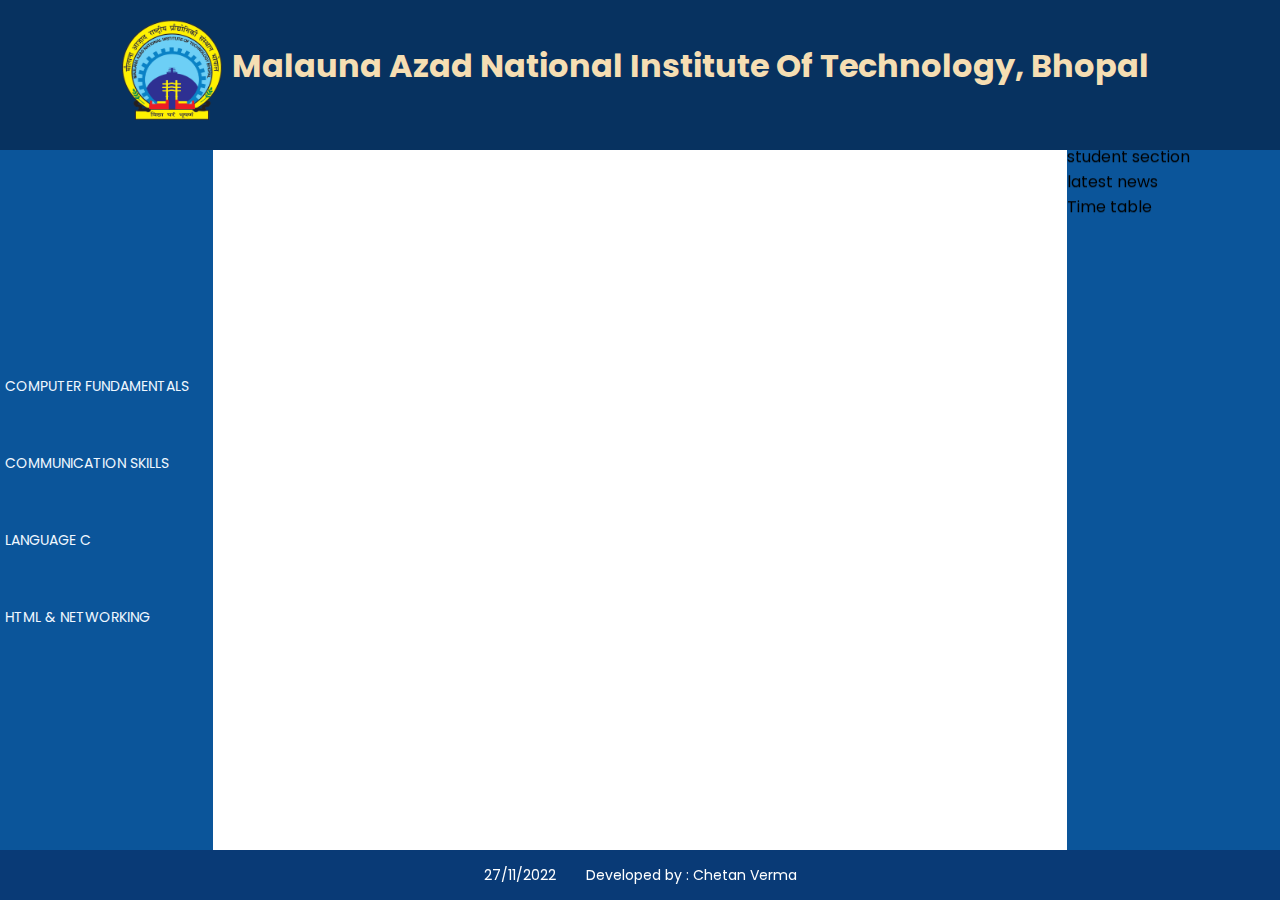
==== communicationSkills.html @ 6bbd6898 "initial" ====
<html lang="en">
  <head>
    <meta charset="UTF-8" />
    <meta http-equiv="X-UA-Compatible" content="IE=edge" />
    <meta name="viewport" content="width=device-width, initial-scale=1.0" />
    <link rel="stylesheet" href="style.css" />
    <link rel="icon" href="photos\Manit-removebg-preview.png" />
    <title>webPage</title>
  </head>
  <body>
    <div class="top">
      <a href="index.html"><img src="photos\Manit-removebg-preview.png" alt="logo" /></a>
      <h1>Malauna Azad National Institute Of Technology, Bhopal</h1>
    </div>
    <!-- <iframe src="https://www.instagram.com" frameborder="1" class="frame"> -->

    <div class="menu">
      <div class="left-menu">
        <ul class="left-menu__list">
          <li><a href="computerFundamentals.html"><p>Computer Fundamentals</p></a></li>
          <li><a href="communicationSkills.html"><p>Communication Skills</p></a></li>
          <li><a href="LanguageC.html"><p>Language C</p></a></li>
          <li><a href="Html&networking.html"><p>HTML & Networking</p></a>
          </li>
        </ul>
      </div>
      <div class="frame">
        <!-- <iframe width="684" height="385" src="https://www.youtube.com/embed/BYVZh5kqaFg" title="Egg Drop From Space" frameborder="0" allow="accelerometer; autoplay; clipboard-write; encrypted-media; gyroscope; picture-in-picture" allowfullscreen></iframe> -->
        <iframe height="100%" src="https://www.skillsyouneed.com/ips/communication-skills.html" frameborder="0"></iframe>
      </div>
      <!-- <div></div><br> -->
      <div class="right-menu">
        <!-- lorem*2 e=xkafsf -->
        <marquee width="100%" direction="down" height="100%">
          <ul>
            <li>
student section
          </li>
          <li>
            latest news
          </li>
          <li>
            Time table
          </li>
        </ul>
          <!-- This is a sample scrolling text that has scrolls texts to down. -->
          </marquee>
      </div>
    </div>
    
    <div class="bottom">
      <p>27/11/2022</p>
      <p>Developed by : Chetan Verma</p>
    </div>
  </body>
</html>
---- style.css ----
@import url('https://fonts.googleapis.com/css2?family=Poppins:wght@200;400;500&display=swap');
*{
    margin: 0;
    padding: 0;
    font-family: 'Poppins', sans-serif;
    
}

body{
    display: flex;
    flex-direction: column;
    height: 100%;
}

.top{
    width: 100%;
    height: 150px;
    background-color:rgb(7, 50, 96);;
    display: flex;
    justify-content: center;
    
}
.top img{
    width: 100px;
    height: 100px;
    margin-top: 20px;
}
.top h1{
    margin-top: 32px;
    padding: 10px;
    color: wheat;
}
.menu{
    flex: 2;

    display: flex;
    justify-content: space-between;
}
.frame{
    
    flex:4;
    display: flex;
    flex-direction: column;
    justify-content: center;
    width: 100%;
    height: 100%;
}
.left-menu{
    /* padding: 10px; */
    flex:1;
    width: 200px;
    background-color: rgb(11, 85, 154);

    display: flex;
    flex-direction: column;
    justify-content: center;
}
.left-menu__list li{
    cursor: pointer;
    
}
.left-menu__list li:hover{
    background-color: rgb(10, 66, 118);
}

 .left-menu__list{
    list-style-type: none;
} 

.left-menu ul li a{ 
    color: aliceblue;
    text-decoration: none;
    font-size: 14px;
    text-transform: uppercase;
    padding: 0px 25px;
}
.left-menu ul li a p{
    margin: 5px;
}

.right-menu{
    flex: 1;
    width: 200px;
    background-color: rgb(11, 85, 154);
}
/* Bottom */

.bottom{

    height :50px;
    width: 100%;
    background-color: rgb(9, 58, 118);
    display: flex;
    justify-content:center;
    
}
.bottom p{
    
font-size: 14px;
margin: 15px;
color: white;

}
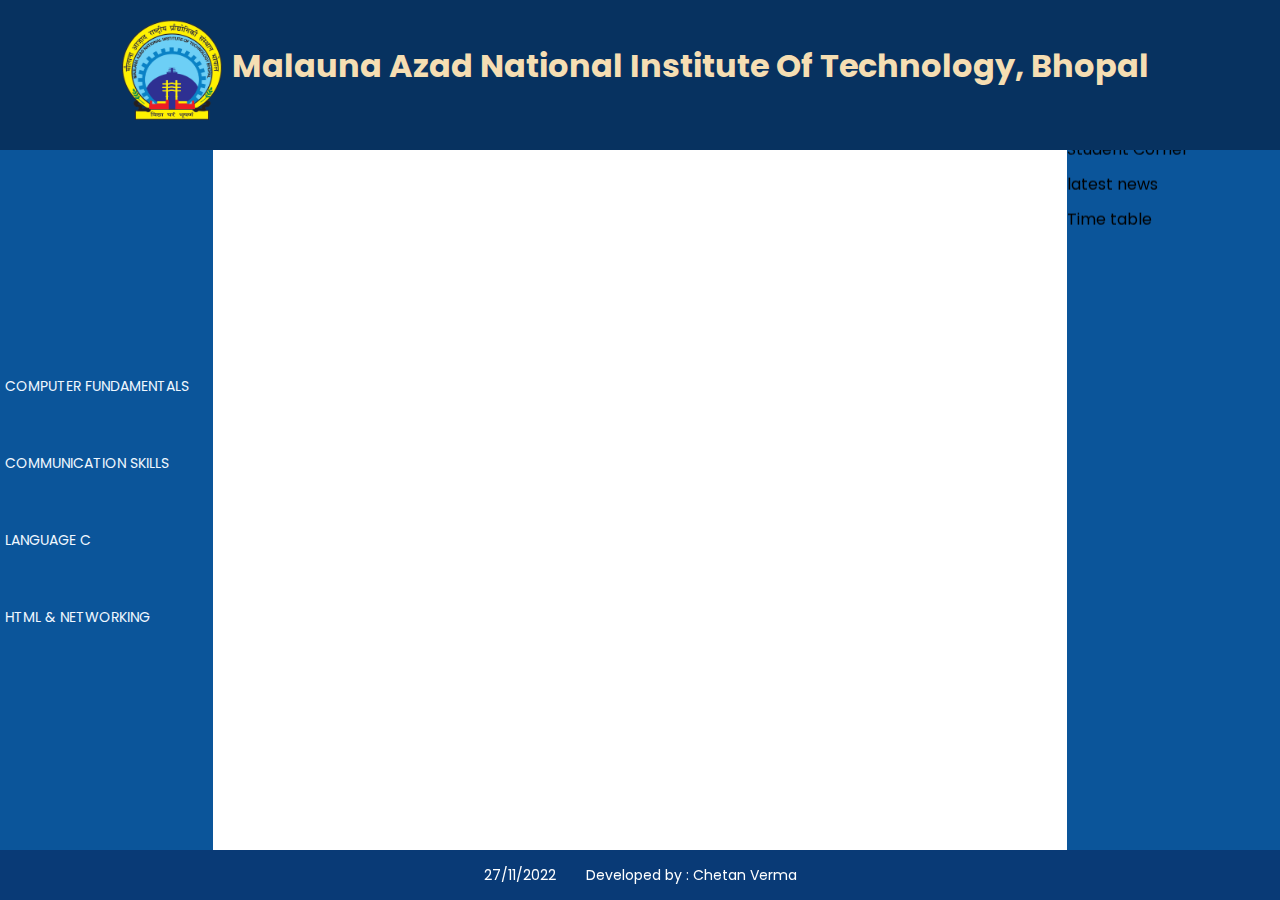
==== commit 9618fe50: "same changes" ====
--- a/communicationSkills.html
+++ b/communicationSkills.html
@@ -34,13 +34,15 @@
         <marquee width="100%" direction="down" height="100%">
           <ul>
             <li>
-student section
+              <p>Student Corner</p>
           </li>
           <li>
-            latest news
+            <p>latest news</p>
+            
           </li>
           <li>
-            Time table
+            <p>Time table</p>
+            
           </li>
         </ul>
           <!-- This is a sample scrolling text that has scrolls texts to down. -->
--- a/style.css
+++ b/style.css
@@ -82,7 +82,11 @@
 .right-menu{
     flex: 1;
     width: 200px;
+
     background-color: rgb(11, 85, 154);
+}
+.right-menu marquee ul li p{
+    margin-top: 10px;
 }
 /* Bottom */
 
